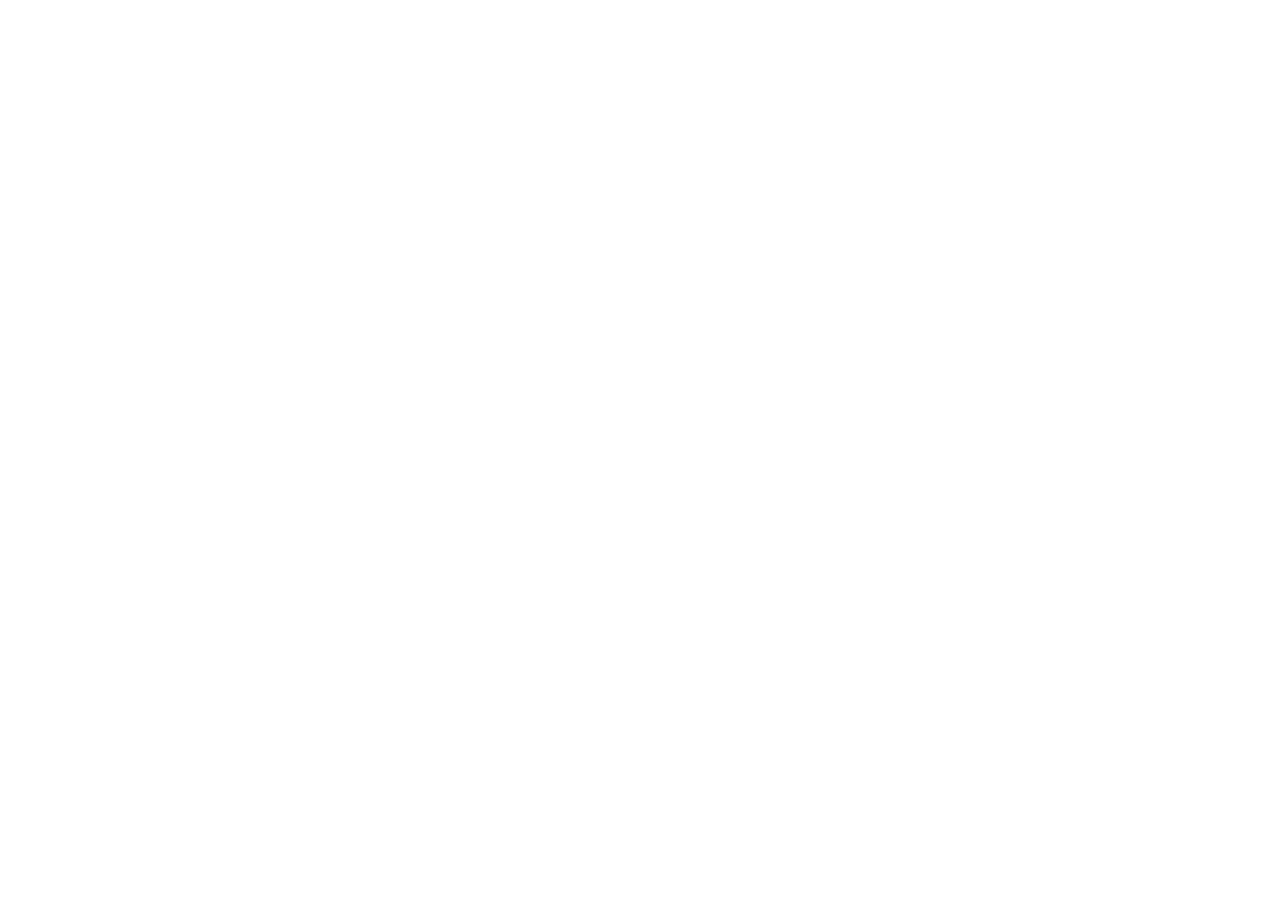
==== aulas/index.html @ 0e53bcbd "Iniciando curso de javascript/typescript/react" ====
<!DOCTYPE html>
<html lang="en">

<head>
    <meta charset="UTF-8">
    <meta name="viewport" content="width=device-width, initial-scale=1.0">
    <title>Document</title>
</head>

<body>

</body>
<script src="./strings.js"></script>
<script src="./number.js"></script>
<script src="./Math.js"></script>
<script src="./array.js"></script>

</html>
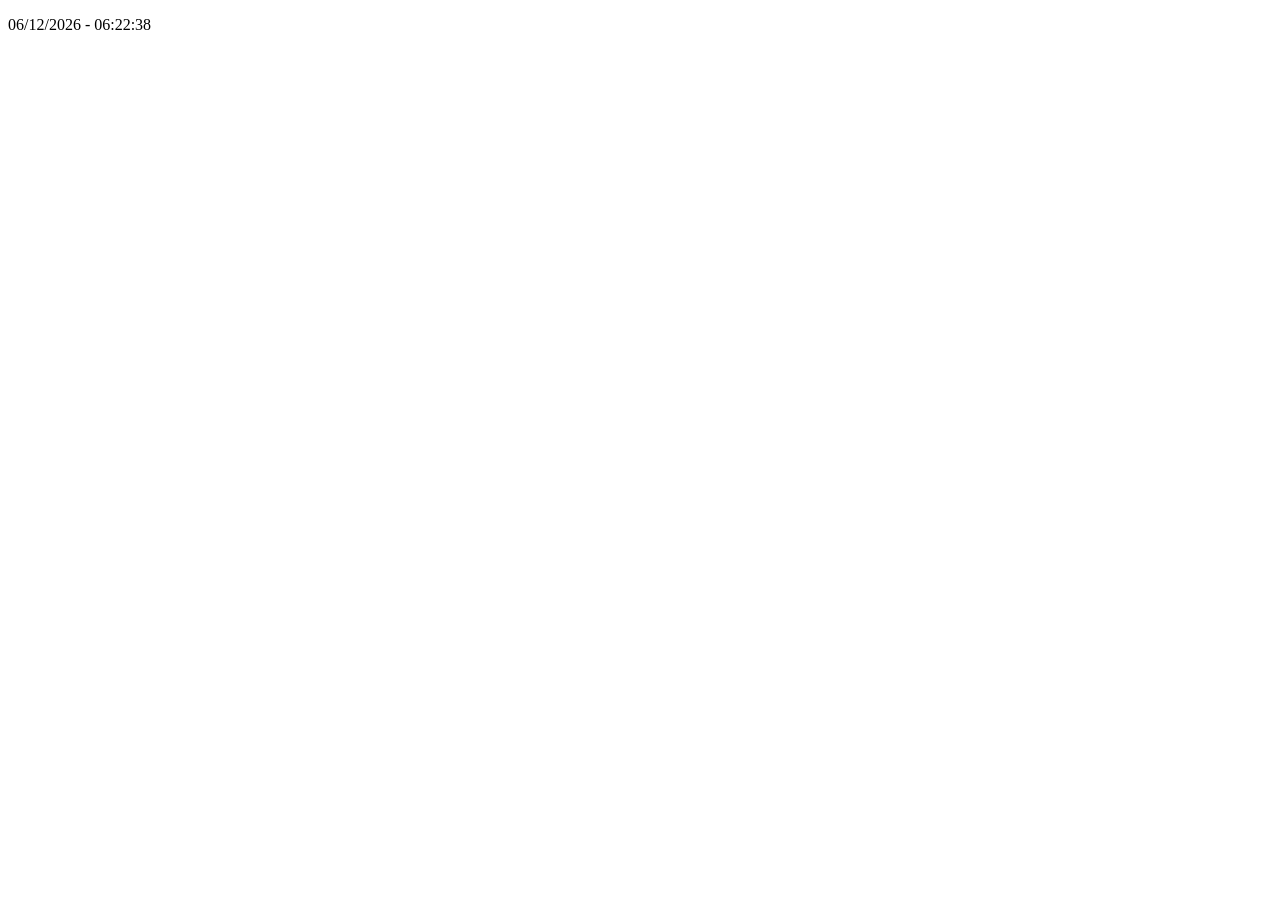
==== commit ae876927: "Add files via upload" ====
--- a/aulas/index.html
+++ b/aulas/index.html
@@ -1,18 +1,24 @@
-<!DOCTYPE html>
-<html lang="en">
-
-<head>
-    <meta charset="UTF-8">
-    <meta name="viewport" content="width=device-width, initial-scale=1.0">
-    <title>Document</title>
-</head>
-
-<body>
-
-</body>
-<script src="./strings.js"></script>
-<script src="./number.js"></script>
-<script src="./Math.js"></script>
-<script src="./array.js"></script>
-
+<!DOCTYPE html>
+<html lang="en">
+
+<head>
+    <meta charset="UTF-8">
+    <meta name="viewport" content="width=device-width, initial-scale=1.0">
+    <title>Document</title>
+</head>
+
+<body>
+    <p id="tempo"></p>
+
+</body>
+<script src="./strings.js"></script>
+<script src="./number.js"></script>
+<script src="./Math.js"></script>
+<script src="./array.js"></script>
+<script src="./function.js"></script>
+<script src="./operadorTernario.js"></script>
+<script src="./Date.js"></script>
+<script src="./atribuicaoDesestruturacao.js"></script>
+<script src="./loop.js"></script>
+
 </html>
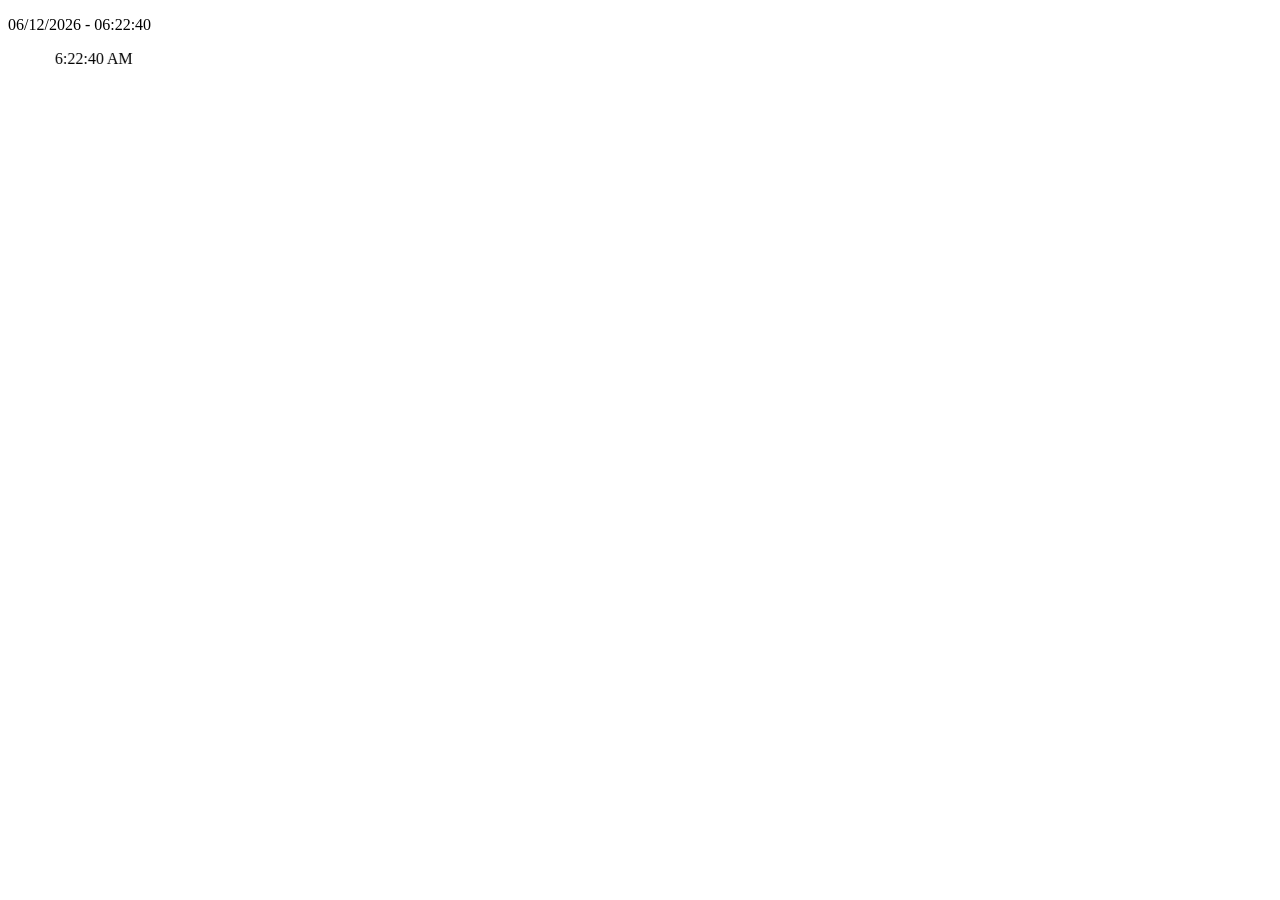
==== commit 6347bb03: "Add files via upload" ====
--- a/aulas/index.html
+++ b/aulas/index.html
@@ -9,7 +9,7 @@
 
 <body>
     <p id="tempo"></p>
-
+    <marquee behavior="" direction="right">hello</marquee>
 </body>
 <script src="./strings.js"></script>
 <script src="./number.js"></script>
@@ -20,5 +20,6 @@
 <script src="./Date.js"></script>
 <script src="./atribuicaoDesestruturacao.js"></script>
 <script src="./loop.js"></script>
+<script src="./try_catch_throw.js"></script>
 
 </html>
